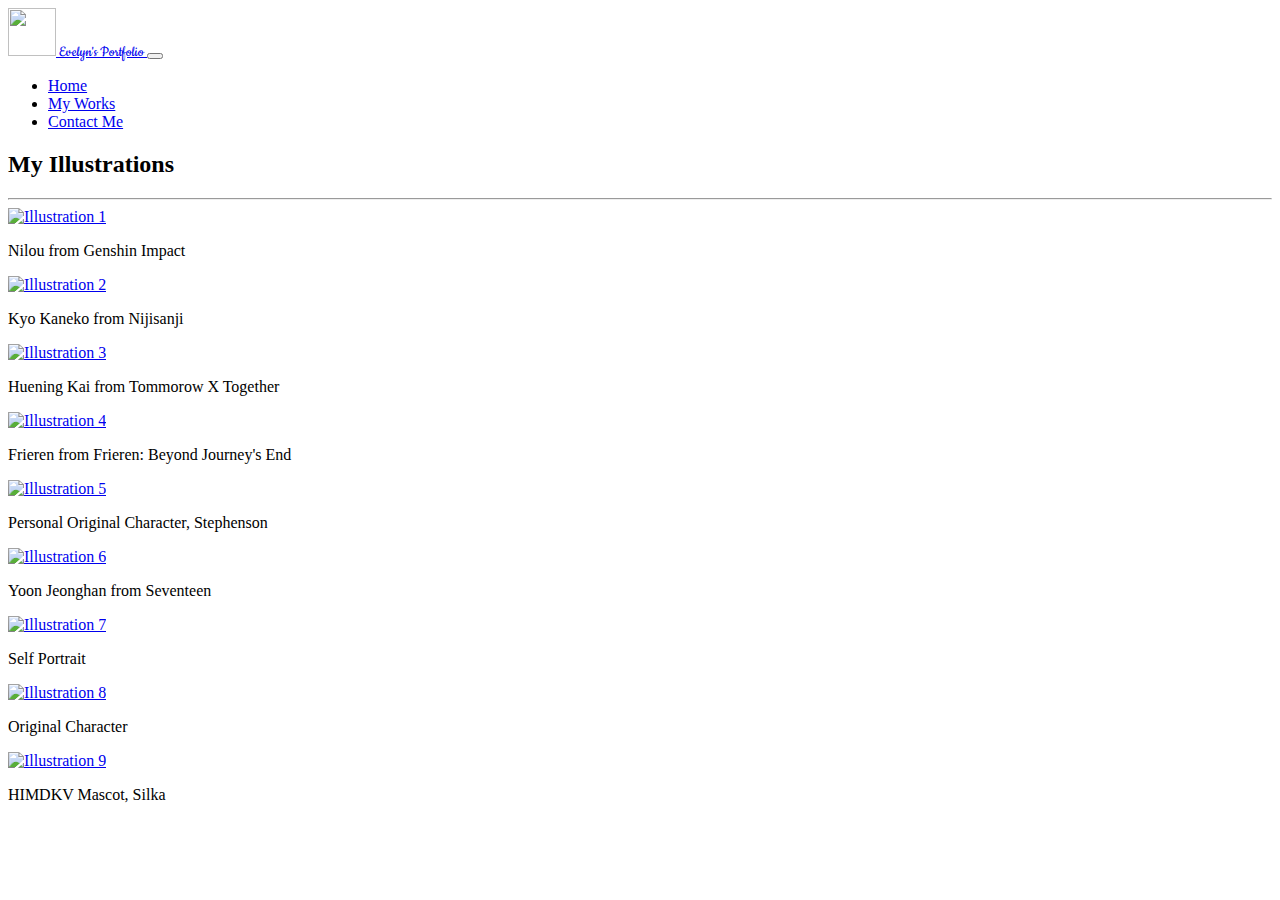
==== illustration.html @ 4bd83f15 "Create illustration.html" ====
<!DOCTYPE html>
<html lang="en">
   <head>
      <title>Evelyn Tandya's Portfolio</title>
  
      <link href="https://fonts.googleapis.com/css2?family=Cookie&display=swap" rel="stylesheet">
      <link href="https://cdn.jsdelivr.net/npm/bootstrap@5.0.2/dist/css/bootstrap.min.css" rel="stylesheet" integrity="sha384-EVSTQN3/azprG1Anm3QDgpJLIm9Nao0Yz1ztcQTwFspd3yD65VohhpuuCOmLASjC" crossorigin="anonymous">
      <link rel="stylesheet" type="text/css" href="fa/css/all.min.css">
      <link rel="stylesheet" type="text/css" href="style.css">
      <style>

         .close-btn {
            position: absolute;
            top: 10px;
            right: 10px;
            font-size: 30px;
            color: white;
            cursor: pointer;
         }


         .zoomed-image {
            max-width: 100%;
            max-height: 100%;
            display: block;
            margin: auto;
         }
      </style>
   </head>
   <body>
      <header id="home">
         <nav class="navbar navbar-expand-lg navbar-light text-center fixed-top">
            <div class="container-fluid mt-2 mb-2">
               <a class="navbar-brand fs-1" href="#" style="font-family: 'Cookie', cursive;">
                  <img src="Images/Subject.png" alt="" width="48px" height="48px" class="d-inline-block align-text-top">
                  Evelyn's Portfolio
               </a>
              <button class="navbar-toggler" type="button" data-bs-toggle="collapse" data-bs-target="#navbarNav" aria-controls="navbarNav" aria-expanded="false" aria-label="Toggle navigation">
                <span class="navbar-toggler-icon"></span>
              </button>
              <div class="collapse navbar-collapse" id="navbarNav">
                <ul class="navbar-nav ms-auto fs-5">
                  <li class="nav-item">
                    <a class="nav-link" href="index.html">Home</a>
                  </li>
                  <li class="nav-item">
                    <a class="nav-link" href="#portfolio">My Works</a>
                  </li>
                  <li class="nav-item">
                    <a class="nav-link" href="#contact">Contact Me</a>
                  </li>
                </ul>
              </div>
            </div>
         </nav>
      </header>


      <div class="container mt-5 pt-5" id="portfolio">
         <h2 class="text-center mb-4">My Illustrations</h2>
         <hr class="my-4">
         <div class="row g-4">
 
            <div class="col-md-4">
               <div class="card">
                  <a href="Images/Ilst 1.PNG" data-bs-toggle="lightbox" data-gallery="illustration_gallery">
                     <img src="Images/Ilst 1.PNG" class="card-img-top" alt="Illustration 1">
                  </a>
                  <div class="card-body">
                     <p class="card-text">Nilou from Genshin Impact</p>
                  </div>
               </div>
            </div>

            <div class="col-md-4">
               <div class="card">
                  <a href="Images/Ilst 2.PNG" data-bs-toggle="lightbox" data-gallery="illustration_gallery">
                     <img src="Images/Ilst 2.PNG" class="card-img-top" alt="Illustration 2">
                  </a>
                  <div class="card-body">
                     <p class="card-text">Kyo Kaneko from Nijisanji</p>
                  </div>
               </div>
            </div>

            <div class="col-md-4">
               <div class="card">
                  <a href="Images/Ilst 5.PNG" data-bs-toggle="lightbox" data-gallery="illustration_gallery">
                     <img src="Images/Ilst 5.PNG" class="card-img-top" alt="Illustration 3">
                  </a>
                  <div class="card-body">
                     <p class="card-text">Huening Kai from Tommorow X Together</p>
                  </div>
               </div>
            </div>

            <div class="col-md-4">
                <div class="card">
                   <a href="Images/Ilst 4.PNG" data-bs-toggle="lightbox" data-gallery="illustration_gallery">
                      <img src="Images/Ilst 4.PNG" class="card-img-top" alt="Illustration 4">
                   </a>
                   <div class="card-body">
                      <p class="card-text">Frieren from Frieren: Beyond Journey's End</p>
                   </div>
                </div>
             </div>

             <div class="col-md-4">
                <div class="card">
                   <a href="Images/Ilst 8.PNG" data-bs-toggle="lightbox" data-gallery="illustration_gallery">
                      <img src="Images/Ilst 8.PNG" class="card-img-top" alt="Illustration 5">
                   </a>
                   <div class="card-body">
                      <p class="card-text">Personal Original Character, Stephenson</p>
                   </div>
                </div>
             </div>

             <div class="col-md-4">
                <div class="card">
                   <a href="Images/Ilst 7.PNG" data-bs-toggle="lightbox" data-gallery="illustration_gallery">
                      <img src="Images/Ilst 7.PNG" class="card-img-top" alt="Illustration 6">
                   </a>
                   <div class="card-body">
                      <p class="card-text">Yoon Jeonghan from Seventeen</p>
                   </div>
                </div>
             </div>

             <div class="col-md-4">
                <div class="card">
                   <a href="Images/Ilst 3.PNG" data-bs-toggle="lightbox" data-gallery="illustration_gallery">
                      <img src="Images/Ilst 3.PNG" class="card-img-top" alt="Illustration 7">
                   </a>
                   <div class="card-body">
                      <p class="card-text">Self Portrait</p>
                   </div>
                </div>
             </div>

             <div class="col-md-4">
                <div class="card">
                   <a href="Images/Ilst 6.PNG" data-bs-toggle="lightbox" data-gallery="illustration_gallery">
                      <img src="Images/Ilst 6.PNG" class="card-img-top" alt="Illustration 8">
                   </a>
                   <div class="card-body">
                      <p class="card-text">Original Character</p>
                   </div>
                </div>
             </div>

             <div class="col-md-4">
                <div class="card">
                   <a href="Images/Ilst 9.PNG" data-bs-toggle="lightbox" data-gallery="illustration_gallery">
                      <img src="Images/Ilst 9.PNG" class="card-img-top" alt="Illustration 9">
                   </a>
                   <div class="card-body">
                      <p class="card-text">HIMDKV Mascot, Silka</p>
                   </div>
                </div>
             </div>
         </div>
      </div>

      <script src="https://cdn.jsdelivr.net/npm/@popperjs/core@2.11.6/dist/umd/popper.min.js" integrity="sha384-oBqDVmMz4fnFO9gybNfEXEdB8t7xLZ3fBzRiv+z7ggQ6R8q0r5aW7Dfgjxx2oxwK" crossorigin="anonymous"></script>
      <script src="https://cdn.jsdelivr.net/npm/bootstrap@5.0.2/dist/js/bootstrap.min.js" integrity="sha384-pzjw8f+ua7Kw1TIq0dct5rBeP1o3T+HZ6ewY6Y0/7WlnnZitVfl5t3jdI2nXx1di" crossorigin="anonymous"></script>

      <script src="https://cdn.jsdelivr.net/npm/bootstrap5-lightbox@1.0.0-beta2/dist/index.bundle.min.js"></script>

      <script>
         const navEl = document.querySelector('.navbar');
         window.addEventListener('scroll',()=>{
            if(window.scrollY >= 56){
               navEl.classList.add('navbar-scrolled');
            } else if(window.scrollY<56){
               navEl.classList.remove('navbar-scrolled');
            }
         });


         document.addEventListener('click', function (e) {
            if (e.target.classList.contains('close-btn')) {
               const imageZoomed = document.querySelector('.zoomed-image');
               if (imageZoomed) {
                  imageZoomed.style.display = 'none';
               }
            }
         });
      </script>
      <style>
         body {
            padding-bottom: 50px;
         }
      </style>
      
   </body>
</html>
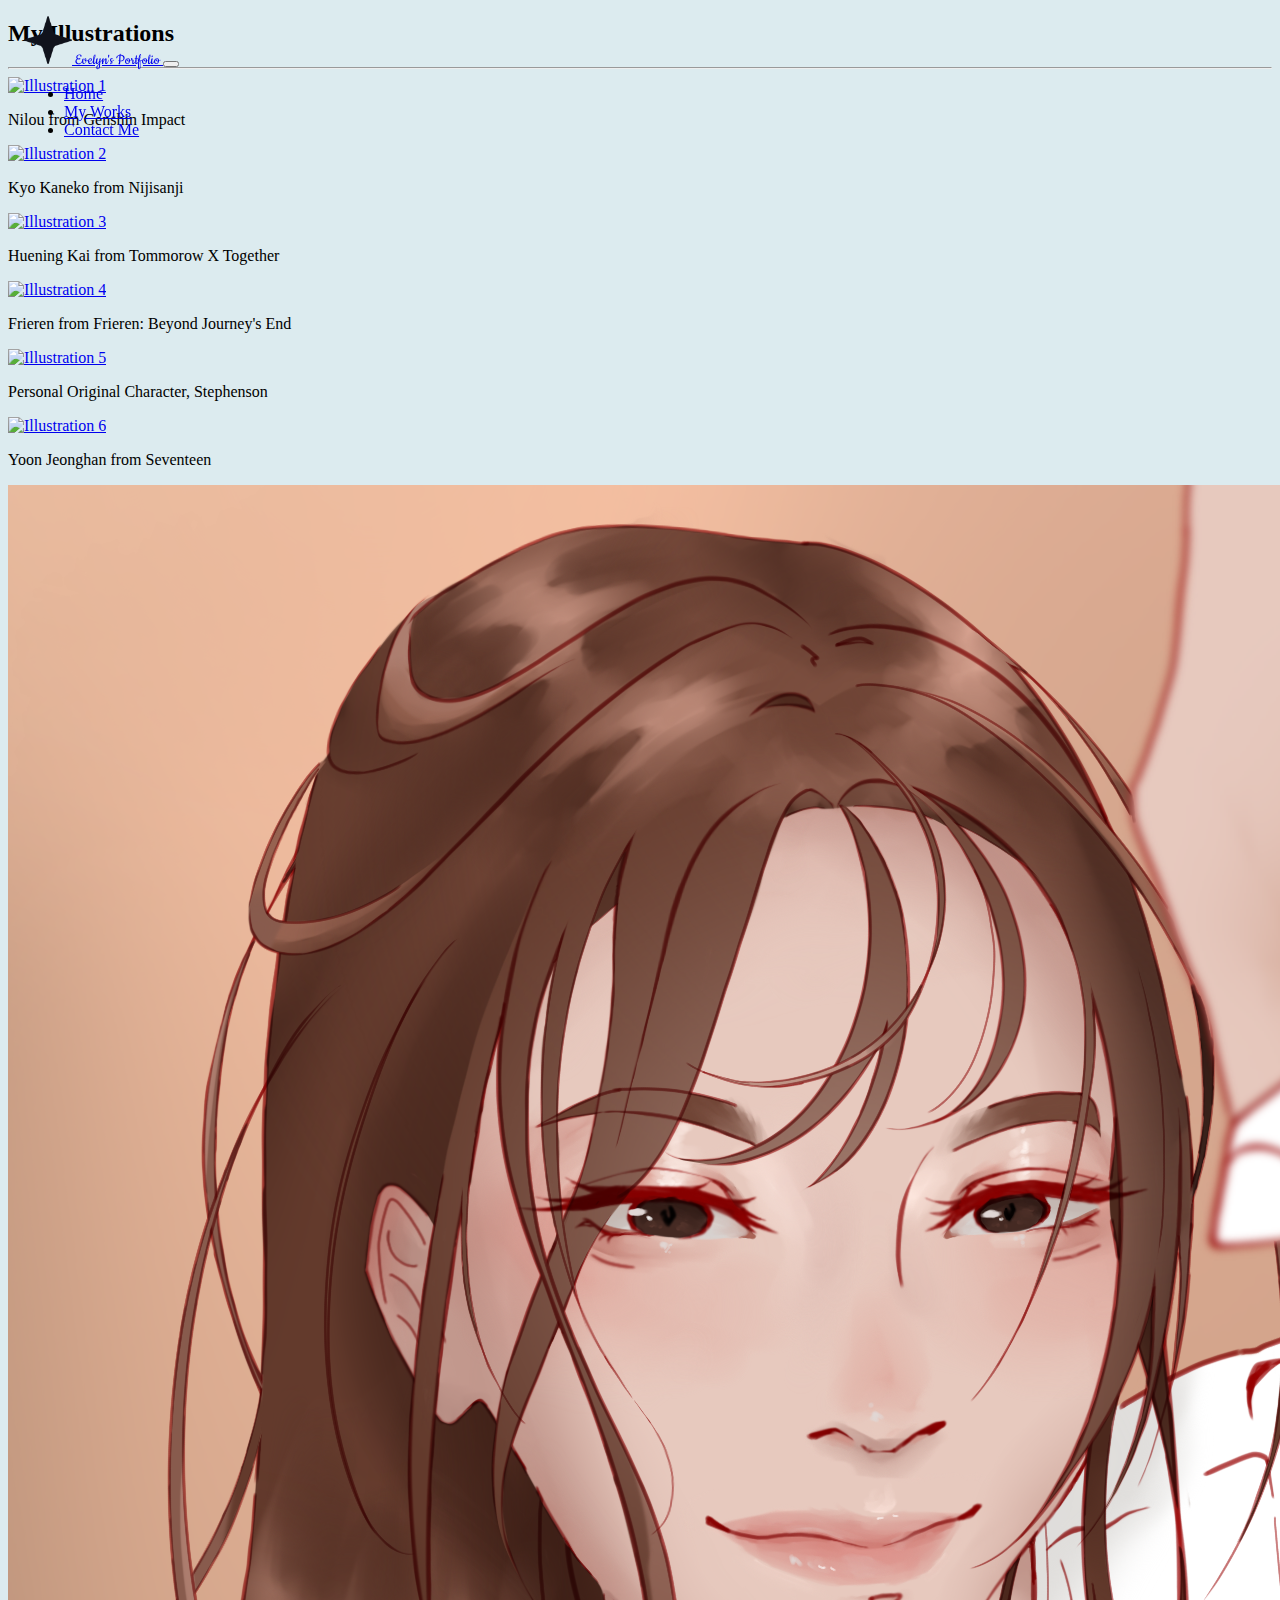
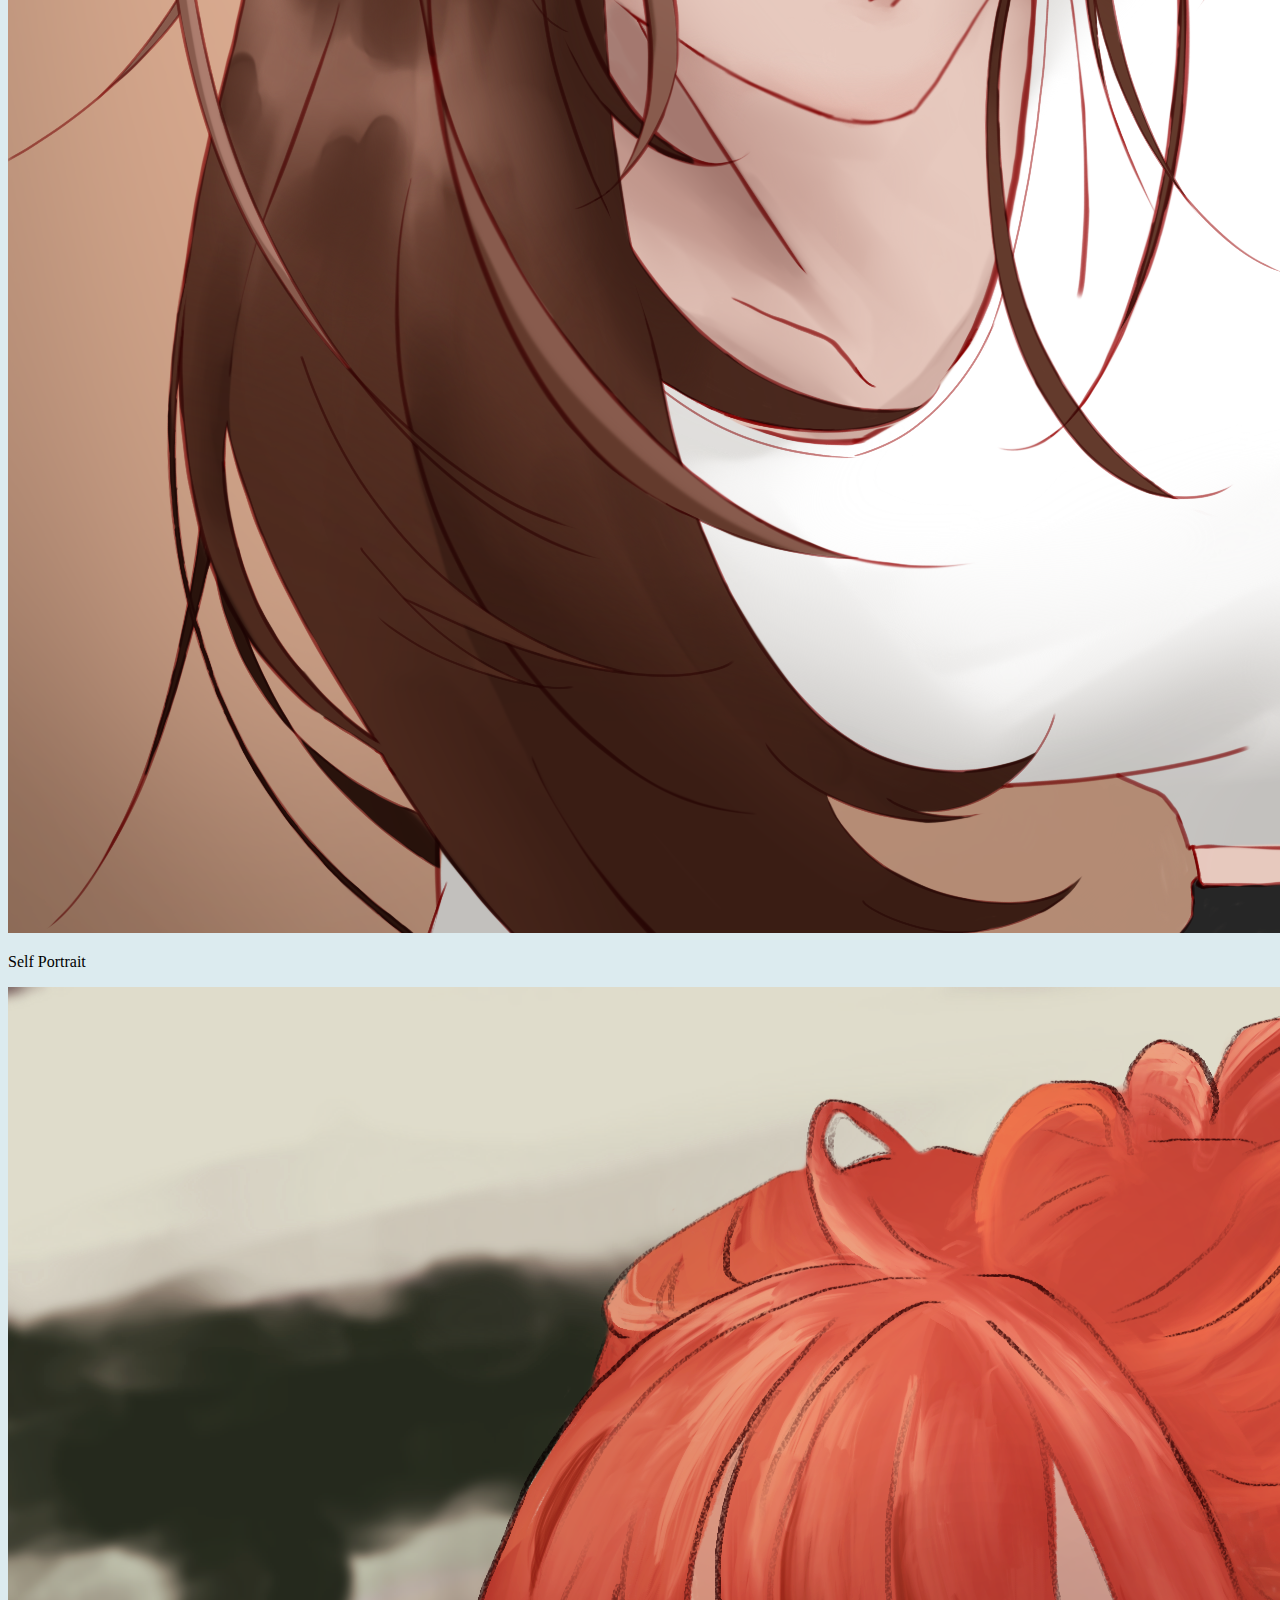
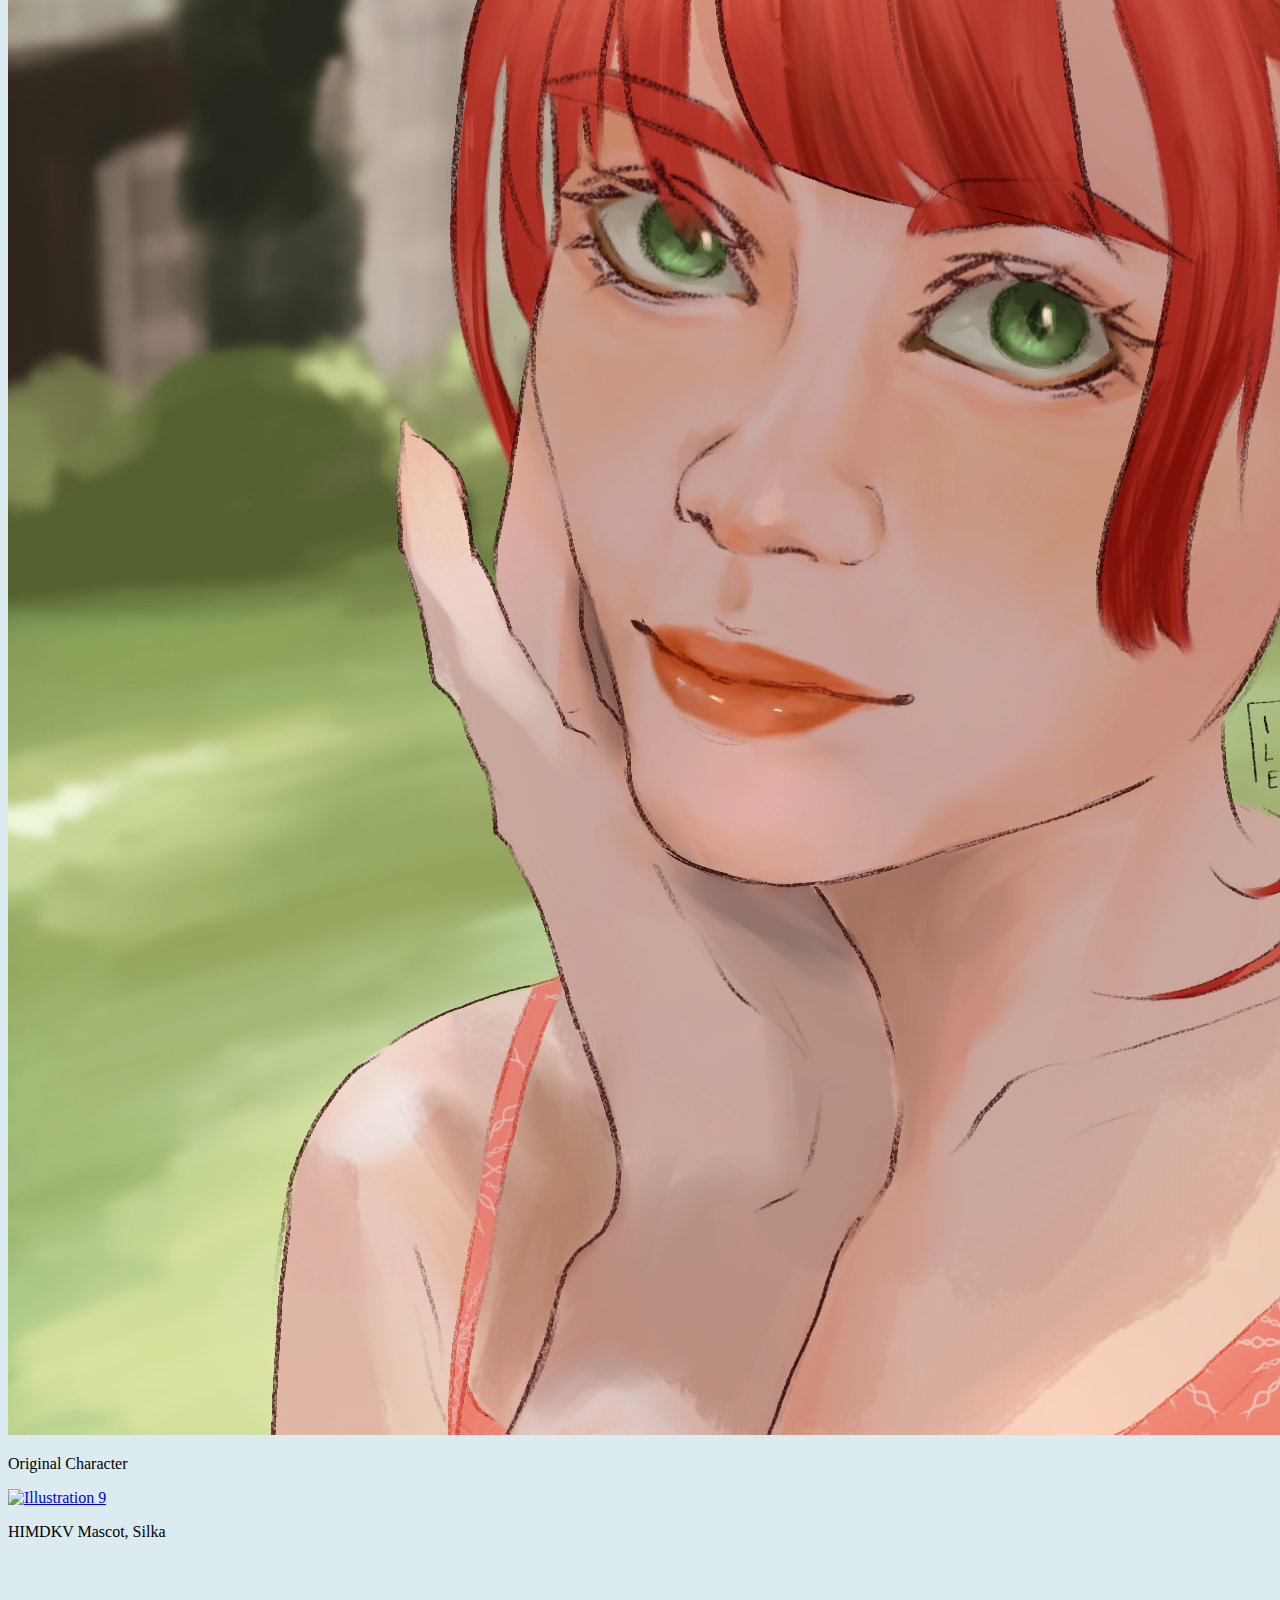
==== commit 5b29a762: "Fix naming" ====
--- a/illustration.html
+++ b/illustration.html
@@ -63,8 +63,8 @@
  
             <div class="col-md-4">
                <div class="card">
-                  <a href="Images/Ilst 1.PNG" data-bs-toggle="lightbox" data-gallery="illustration_gallery">
-                     <img src="Images/Ilst 1.PNG" class="card-img-top" alt="Illustration 1">
+                  <a href="Images/Ilst_1.PNG" data-bs-toggle="lightbox" data-gallery="illustration_gallery">
+                     <img src="Images/Ilst_1.PNG" class="card-img-top" alt="Illustration 1">
                   </a>
                   <div class="card-body">
                      <p class="card-text">Nilou from Genshin Impact</p>
@@ -74,8 +74,8 @@
 
             <div class="col-md-4">
                <div class="card">
-                  <a href="Images/Ilst 2.PNG" data-bs-toggle="lightbox" data-gallery="illustration_gallery">
-                     <img src="Images/Ilst 2.PNG" class="card-img-top" alt="Illustration 2">
+                  <a href="Images/Ilst_2.PNG" data-bs-toggle="lightbox" data-gallery="illustration_gallery">
+                     <img src="Images/Ilst_2.PNG" class="card-img-top" alt="Illustration 2">
                   </a>
                   <div class="card-body">
                      <p class="card-text">Kyo Kaneko from Nijisanji</p>
@@ -85,8 +85,8 @@
 
             <div class="col-md-4">
                <div class="card">
-                  <a href="Images/Ilst 5.PNG" data-bs-toggle="lightbox" data-gallery="illustration_gallery">
-                     <img src="Images/Ilst 5.PNG" class="card-img-top" alt="Illustration 3">
+                  <a href="Images/Ilst_5.PNG" data-bs-toggle="lightbox" data-gallery="illustration_gallery">
+                     <img src="Images/Ilst_5.PNG" class="card-img-top" alt="Illustration 3">
                   </a>
                   <div class="card-body">
                      <p class="card-text">Huening Kai from Tommorow X Together</p>
@@ -96,8 +96,8 @@
 
             <div class="col-md-4">
                 <div class="card">
-                   <a href="Images/Ilst 4.PNG" data-bs-toggle="lightbox" data-gallery="illustration_gallery">
-                      <img src="Images/Ilst 4.PNG" class="card-img-top" alt="Illustration 4">
+                   <a href="Images/Ilst_4.PNG" data-bs-toggle="lightbox" data-gallery="illustration_gallery">
+                      <img src="Images/Ilst_4.PNG" class="card-img-top" alt="Illustration 4">
                    </a>
                    <div class="card-body">
                       <p class="card-text">Frieren from Frieren: Beyond Journey's End</p>
@@ -107,8 +107,8 @@
 
              <div class="col-md-4">
                 <div class="card">
-                   <a href="Images/Ilst 8.PNG" data-bs-toggle="lightbox" data-gallery="illustration_gallery">
-                      <img src="Images/Ilst 8.PNG" class="card-img-top" alt="Illustration 5">
+                   <a href="Images/Ilst_8.PNG" data-bs-toggle="lightbox" data-gallery="illustration_gallery">
+                      <img src="Images/Ilst_8.PNG" class="card-img-top" alt="Illustration 5">
                    </a>
                    <div class="card-body">
                       <p class="card-text">Personal Original Character, Stephenson</p>
@@ -118,8 +118,8 @@
 
              <div class="col-md-4">
                 <div class="card">
-                   <a href="Images/Ilst 7.PNG" data-bs-toggle="lightbox" data-gallery="illustration_gallery">
-                      <img src="Images/Ilst 7.PNG" class="card-img-top" alt="Illustration 6">
+                   <a href="Images/Ilst_7.PNG" data-bs-toggle="lightbox" data-gallery="illustration_gallery">
+                      <img src="Images/Ilst_7.PNG" class="card-img-top" alt="Illustration 6">
                    </a>
                    <div class="card-body">
                       <p class="card-text">Yoon Jeonghan from Seventeen</p>
@@ -129,8 +129,8 @@
 
              <div class="col-md-4">
                 <div class="card">
-                   <a href="Images/Ilst 3.PNG" data-bs-toggle="lightbox" data-gallery="illustration_gallery">
-                      <img src="Images/Ilst 3.PNG" class="card-img-top" alt="Illustration 7">
+                   <a href="Images/Ilst_3.PNG" data-bs-toggle="lightbox" data-gallery="illustration_gallery">
+                      <img src="Images/Ilst_3.PNG" class="card-img-top" alt="Illustration 7">
                    </a>
                    <div class="card-body">
                       <p class="card-text">Self Portrait</p>
@@ -140,8 +140,8 @@
 
              <div class="col-md-4">
                 <div class="card">
-                   <a href="Images/Ilst 6.PNG" data-bs-toggle="lightbox" data-gallery="illustration_gallery">
-                      <img src="Images/Ilst 6.PNG" class="card-img-top" alt="Illustration 8">
+                   <a href="Images/Ilst_6.PNG" data-bs-toggle="lightbox" data-gallery="illustration_gallery">
+                      <img src="Images/Ilst_6.PNG" class="card-img-top" alt="Illustration 8">
                    </a>
                    <div class="card-body">
                       <p class="card-text">Original Character</p>
@@ -151,8 +151,8 @@
 
              <div class="col-md-4">
                 <div class="card">
-                   <a href="Images/Ilst 9.PNG" data-bs-toggle="lightbox" data-gallery="illustration_gallery">
-                      <img src="Images/Ilst 9.PNG" class="card-img-top" alt="Illustration 9">
+                   <a href="Images/Ilst_9.PNG" data-bs-toggle="lightbox" data-gallery="illustration_gallery">
+                      <img src="Images/Ilst_9.PNG" class="card-img-top" alt="Illustration 9">
                    </a>
                    <div class="card-body">
                       <p class="card-text">HIMDKV Mascot, Silka</p>
--- a/style.css
+++ b/style.css
@@ -0,0 +1,76 @@
+html{
+    scroll-behavior: smooth;
+}
+p{
+    text-align: justify;
+}
+
+.navbar {
+    background-color: #ffffff00; 
+    opacity: 1; 
+    transition: background-color 1s ease, box-shadow 0.3s ease;
+    padding: 1rem;
+    position: fixed;
+    top: 0;
+    width: 100%;
+    z-index: 1000;
+}
+
+.navbar-scrolled {
+    background-color: rgb(240, 252, 255); 
+    color: rgb(204, 233, 239); 
+    box-shadow: 0 3px 10px rgba(0, 0, 0, 0.15);
+}
+
+.navbar.scrolled-hidden {
+    background-color: rgba(255, 255, 255, 0); 
+}
+
+  
+  body {
+    background-color: rgb(220, 235, 239);
+  }  
+  
+
+.btn-primary {
+    background-color: rgb(42, 71, 117);
+    border-color: rgb(42, 71, 117);
+}
+
+.btn-primary:hover {
+    background-color: rgb(35, 60, 100); 
+    border-color: rgb(35, 60, 100);
+}
+
+
+.bs5-lightbox {
+    z-index: 2000 !important; 
+}
+
+.bs5-lightbox .modal-content {
+    border-radius: 8px; 
+}
+
+.bs5-lightbox .modal-header, 
+.bs5-lightbox .modal-footer {
+    border: none; 
+}
+
+.bs5-lightbox .modal-body {
+    padding: 0; 
+}
+
+.bs5-lightbox img {
+    width: 100%;
+    border-radius: 8px; 
+    object-fit: cover; 
+}
+
+
+@media (max-width: 768px) {
+    .bs5-lightbox img {
+        height: auto;
+        max-height: 80vh; 
+    }
+}
+
